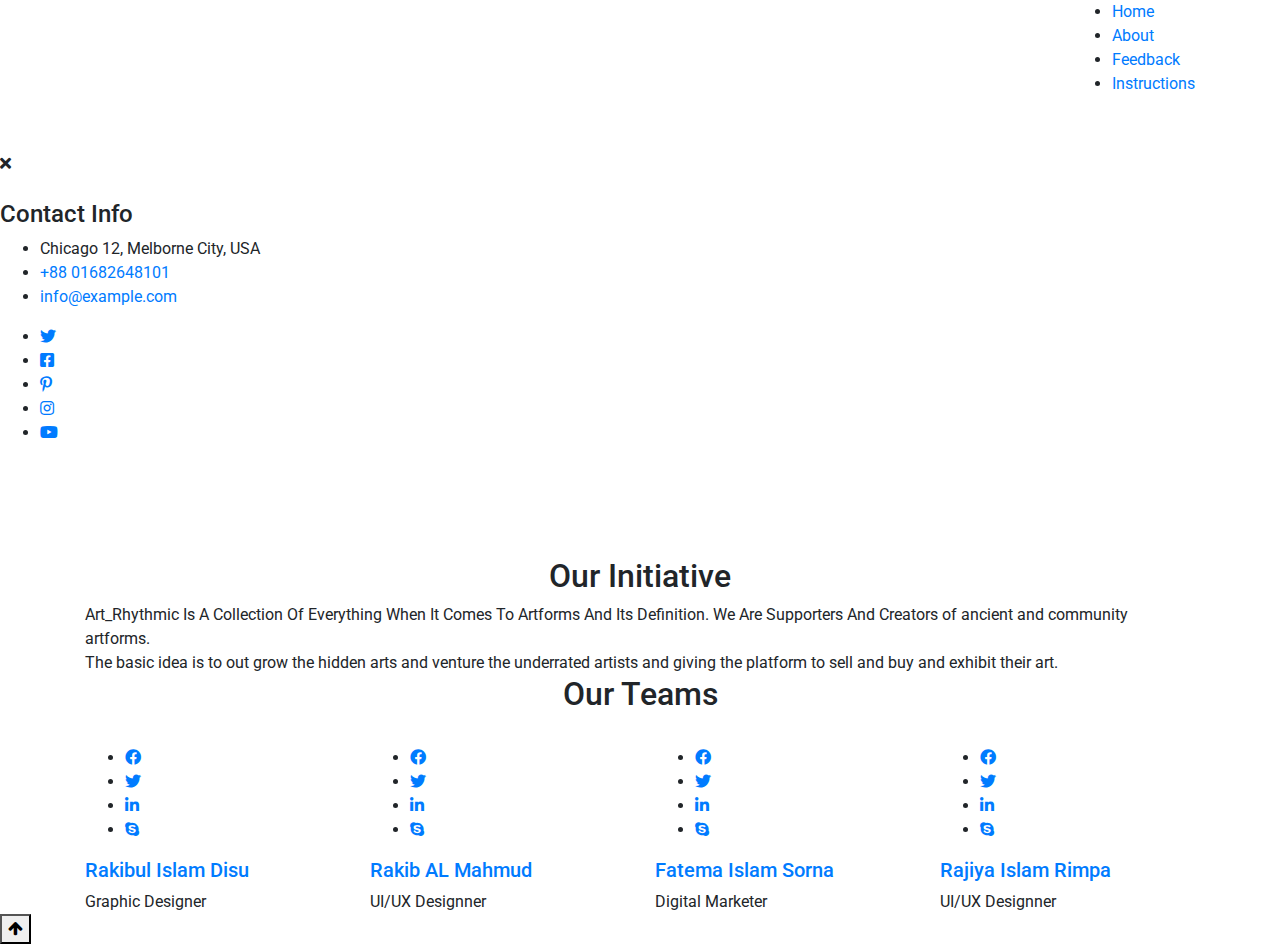
==== about.html @ c9b3cfb0 "Update about.html" ====
<!DOCTYPE html>
<html lang="en">
<head>
  <title>Bootstrap Example</title>
  <meta charset="utf-8">
  <meta name="viewport" content="width=device-width, initial-scale=1">
  <link rel="stylesheet" href="https://maxcdn.bootstrapcdn.com/bootstrap/4.5.2/css/bootstrap.min.css">
  <script src="https://ajax.googleapis.com/ajax/libs/jquery/3.5.1/jquery.min.js"></script>
  <script src="https://cdnjs.cloudflare.com/ajax/libs/popper.js/1.16.0/umd/popper.min.js"></script>
  <script src="https://maxcdn.bootstrapcdn.com/bootstrap/4.5.2/js/bootstrap.min.js"></script>
  <link rel="stylesheet" href="https://use.fontawesome.com/releases/v5.10.1/css/all.css">
  <link rel="stylesheet" href="https://cdnjs.cloudflare.com/ajax/libs/font-awesome/4.7.0/css/font-awesome.min.css">
  
  <link href="css/style.css" rel="stylesheet">
  <link href="css/responsive.css" rel="stylesheet">

  <link href="https://fonts.googleapis.com/css2?family=Roboto:wght@700&display=swap" rel="stylesheet">
  <style>
      body{
        font-family: 'Roboto', sans-serif;
      }
      .inner-box .input{
                border: 2px solid #c2c2c2;
                padding: 15px 20px;
                border-radius: 10px;
                background: rgba(255, 255, 255, .1)
      }
  </style>
</head>
<body class="boxed_wrapper">

<!-- main header -->
    <header class="main-header style-two">
        <div class="outer-container">
            <div class="container">
                <div class="main-box clearfix">
                    <div class="logo-box pull-left">
                        <figure class="logo"><a href="index.html"><img src="images/logo-4.png" alt=""></a></figure>
                    </div>
                    <div class="menu-area pull-right clearfix">
                        <!--Mobile Navigation Toggler-->
                        <div class="mobile-nav-toggler">
                            <i class="icon-bar"></i>
                            <i class="icon-bar"></i>
                            <i class="icon-bar"></i>
                        </div>
                        <nav class="main-menu navbar-expand-md navbar-light">
                            <div class="collapse navbar-collapse show clearfix" id="navbarSupportedContent">
                                <ul class="navigation clearfix">
                                    <li class="dropdown "><a href="index.html">Home</a>
                                    </li> 
                                    <li class="current"><a href="about.html">About</a> 
                                    </li>
                                    <li class="dropdown"><a href="feedback.html">Feedback</a> 
                                    </li>
                                    <li class="dropdown"><a href="instructions.html">Instructions</a> 
                                    </li>                 
                                </ul>
                            </div>
                        </nav>
                    </div>
                </div>
            </div>
        </div>

        <!--sticky Header-->
        <div class="sticky-header">
            <div class="container clearfix">
                <figure class="logo-box"><a href="index.html"><img src="images/small-logo.png" alt=""></a></figure>
                <div class="menu-area">
                    <nav class="main-menu clearfix">
                        <!--Keep This Empty / Menu will come through Javascript-->
                    </nav>
                </div>
            </div>
        </div>
    </header>
    <!-- main-header end -->

    <!-- Mobile Menu  -->
    <div class="mobile-menu">
        <div class="menu-backdrop"></div>
        <div class="close-btn"><i class="fas fa-times"></i></div>
        
        <nav class="menu-box">
            <div class="nav-logo"><a href="index.html"><img src="images/logo.png" alt="" title=""></a></div>
            <div class="menu-outer"><!--Here Menu Will Come Automatically Via Javascript / Same Menu as in Header--></div>
            <div class="contact-info">
                <h4>Contact Info</h4>
                <ul>
                    <li>Chicago 12, Melborne City, USA</li>
                    <li><a href="tel:+8801682648101">+88 01682648101</a></li>
                    <li><a href="mailto:info@example.com">info@example.com</a></li>
                </ul>
            </div>
            <div class="social-links">
                <ul class="clearfix">
                    <li><a href="#"><span class="fab fa-twitter"></span></a></li>
                    <li><a href="#"><span class="fab fa-facebook-square"></span></a></li>
                    <li><a href="#"><span class="fab fa-pinterest-p"></span></a></li>
                    <li><a href="#"><span class="fab fa-instagram"></span></a></li>
                    <li><a href="#"><span class="fab fa-youtube"></span></a></li>
                </ul>
            </div>
        </nav>
    </div><!-- End Mobile Menu -->

<br><br><br><br>

<!-- feature-style-ten -->
<section class="feature-style-ten">
    <div class="container">
        <div class="sec-title center">
            <center>
            <h2>Our Initiative</h2>
           </center>
        </div>
        <div class="inner-container">
            <div class="inner-box">
                <div class="row align-items-center">
                    <div class="col-lg-12 col-md-12 col-sm-12 content-column">
                        <div id="content_block_29">
                            <div class="content-box wow fadeInLeft" data-wow-delay="300ms" data-wow-duration="1500ms">
                                <div class="bg-layer wow slideInLeft" data-wow-delay="00ms" data-wow-duration="1500ms" style="background-image: url(images/icons/pattern-10.png);"></div>
                                
                                <div class="text">Art_Rhythmic Is A Collection Of Everything
        When It Comes To Artforms And Its Definition.
        We Are Supporters And Creators of ancient and community artforms.<br>
                                The basic idea is to out grow
        the hidden arts and venture the underrated artists
        and giving the platform to sell and buy and exhibit their art.
                                </div>
                               </div>
                        </div>
                    </div>
                </div>
            </div>
    </div>
</section>
<!-- feature-style-ten end -->
  

<section class="team-style-three centred">
    <div class="container">
        <div class="sec-title center">
            <center>
            <h2>Our Teams</h2>
           </center>
        </div>
        <div class="row">
            <div class="col-lg-3 col-md-6 col-sm-12 team-block">
                <div class="team-block-three">
                    <div class="inner-box">
                        <figure class="image-box">
                            <img src="images/resource/team-4.png" alt="">
                            <ul class="social-links clearfix">
                                <li><a href="#"><i class="fab fa-facebook-f"></i></a></li>
                                <li><a href="#"><i class="fab fa-twitter"></i></a></li>
                                <li><a href="#"><i class="fab fa-linkedin-in"></i></a></li>
                                <li><a href="#"><i class="fab fa-skype"></i></a></li>
                            </ul>
                        </figure>
                        <div class="lower-content">
                            <h5><a href="#">Rakibul Islam Disu</a></h5>
                            <span class="designation">Graphic Designer</span>
                        </div>
                    </div>
                </div>
            </div>
            <div class="col-lg-3 col-md-6 col-sm-12 team-block">
                <div class="team-block-three">
                    <div class="inner-box">
                        <figure class="image-box">
                            <img src="images/resource/team-5.png" alt="">
                            <ul class="social-links clearfix">
                                <li><a href="#"><i class="fab fa-facebook-f"></i></a></li>
                                <li><a href="#"><i class="fab fa-twitter"></i></a></li>
                                <li><a href="#"><i class="fab fa-linkedin-in"></i></a></li>
                                <li><a href="#"><i class="fab fa-skype"></i></a></li>
                            </ul>
                        </figure>
                        <div class="lower-content">
                            <h5><a href="#">Rakib AL Mahmud</a></h5>
                            <span class="designation">UI/UX Designner</span>
                        </div>
                    </div>
                </div>
            </div>
            <div class="col-lg-3 col-md-6 col-sm-12 team-block">
                <div class="team-block-three">
                    <div class="inner-box">
                        <figure class="image-box">
                            <img src="images/resource/team-6.png" alt="">
                            <ul class="social-links clearfix">
                                <li><a href="#"><i class="fab fa-facebook-f"></i></a></li>
                                <li><a href="#"><i class="fab fa-twitter"></i></a></li>
                                <li><a href="#"><i class="fab fa-linkedin-in"></i></a></li>
                                <li><a href="#"><i class="fab fa-skype"></i></a></li>
                            </ul>
                        </figure>
                        <div class="lower-content">
                            <h5><a href="#">Fatema Islam Sorna</a></h5>
                            <span class="designation">Digital Marketer</span>
                        </div>
                    </div>
                </div>
            </div>
            <div class="col-lg-3 col-md-6 col-sm-12 team-block">
                <div class="team-block-three">
                    <div class="inner-box">
                        <figure class="image-box">
                            <img src="images/resource/team-7.png" alt="">
                            <ul class="social-links clearfix">
                                <li><a href="#"><i class="fab fa-facebook-f"></i></a></li>
                                <li><a href="#"><i class="fab fa-twitter"></i></a></li>
                                <li><a href="#"><i class="fab fa-linkedin-in"></i></a></li>
                                <li><a href="#"><i class="fab fa-skype"></i></a></li>
                            </ul>
                        </figure>
                        <div class="lower-content">
                            <h5><a href="#">Rajiya Islam Rimpa</a></h5>
                            <span class="designation">UI/UX Designner</span>
                        </div>
                    </div>
                </div>
            </div>
            
        </div>
    </div>
</section>
<!-- team-style-three end -->


<!--Scroll to top-->
<button class="scroll-top scroll-to-target" data-target="html">
    <span class="fa fa-arrow-up"></span>
</button>


<!-- jequery plugins -->
<script src="js/jquery.js"></script>
<script src="js/popper.min.js"></script>
<script src="js/bootstrap.min.js"></script>
<script src="js/owl.js"></script>
<script src="js/wow.js"></script>
<script src="js/validation.js"></script>
<script src="js/jquery.fancybox.js"></script>
<script src="js/appear.js"></script>
<script src="js/circle-progress.js"></script>
<script src="js/jquery.countTo.js"></script>
<script src="js/scrollbar.js"></script>
<script src="js/jquery.paroller.min.js"></script>
<script src="js/tilt.jquery.js"></script>

<!-- main-js -->
<script src="js/script.js"></script>

</body>
</html>
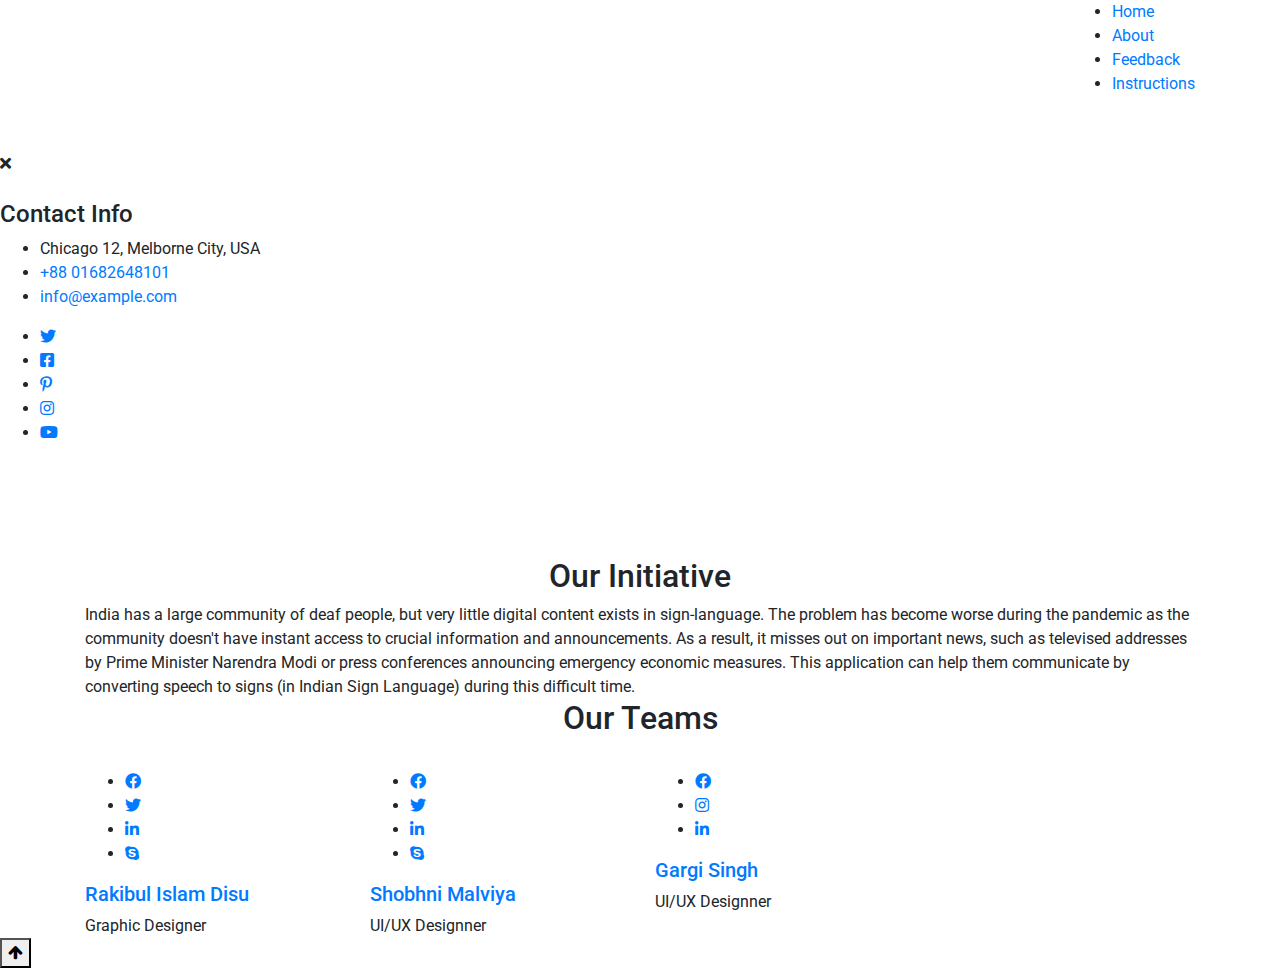
==== commit 519c0d8d: "Update about.html" ====
--- a/about.html
+++ b/about.html
@@ -1,7 +1,7 @@
 <!DOCTYPE html>
 <html lang="en">
 <head>
-  <title>Bootstrap Example</title>
+  <title>Techfuture</title>
   <meta charset="utf-8">
   <meta name="viewport" content="width=device-width, initial-scale=1">
   <link rel="stylesheet" href="https://maxcdn.bootstrapcdn.com/bootstrap/4.5.2/css/bootstrap.min.css">
@@ -49,7 +49,7 @@
                                 <ul class="navigation clearfix">
                                     <li class="dropdown "><a href="index.html">Home</a>
                                     </li> 
-                                    <li class="current"><a href="about.html">About</a> 
+                                    <li class="current"><a href="#">About</a> 
                                     </li>
                                     <li class="dropdown"><a href="feedback.html">Feedback</a> 
                                     </li>
@@ -123,12 +123,16 @@
                             <div class="content-box wow fadeInLeft" data-wow-delay="300ms" data-wow-duration="1500ms">
                                 <div class="bg-layer wow slideInLeft" data-wow-delay="00ms" data-wow-duration="1500ms" style="background-image: url(images/icons/pattern-10.png);"></div>
                                 
-                                <div class="text">Art_Rhythmic Is A Collection Of Everything
-        When It Comes To Artforms And Its Definition.
-        We Are Supporters And Creators of ancient and community artforms.<br>
-                                The basic idea is to out grow
-        the hidden arts and venture the underrated artists
-        and giving the platform to sell and buy and exhibit their art.
+                                <div class="text">India has a large community of deaf people, but very little digital content exists in sign-language. 
+                                  The problem has become worse during the pandemic as the community doesn't have instant access to crucial information and announcements.
+                                 
+As a result, it misses out on important news,
+ such as televised addresses by Prime Minister Narendra Modi or
+     press conferences announcing emergency economic measures.
+This application can help them communicate by converting speech to 
+                                  signs (in Indian Sign Language) during this difficult time.
+
+       
                                 </div>
                                </div>
                         </div>
@@ -180,31 +184,13 @@
                             </ul>
                         </figure>
                         <div class="lower-content">
-                            <h5><a href="#">Rakib AL Mahmud</a></h5>
+                            <h5><a href="#">Shobhni Malviya</a></h5>
                             <span class="designation">UI/UX Designner</span>
                         </div>
                     </div>
                 </div>
             </div>
-            <div class="col-lg-3 col-md-6 col-sm-12 team-block">
-                <div class="team-block-three">
-                    <div class="inner-box">
-                        <figure class="image-box">
-                            <img src="images/resource/team-6.png" alt="">
-                            <ul class="social-links clearfix">
-                                <li><a href="#"><i class="fab fa-facebook-f"></i></a></li>
-                                <li><a href="#"><i class="fab fa-twitter"></i></a></li>
-                                <li><a href="#"><i class="fab fa-linkedin-in"></i></a></li>
-                                <li><a href="#"><i class="fab fa-skype"></i></a></li>
-                            </ul>
-                        </figure>
-                        <div class="lower-content">
-                            <h5><a href="#">Fatema Islam Sorna</a></h5>
-                            <span class="designation">Digital Marketer</span>
-                        </div>
-                    </div>
-                </div>
-            </div>
+           
             <div class="col-lg-3 col-md-6 col-sm-12 team-block">
                 <div class="team-block-three">
                     <div class="inner-box">
@@ -212,13 +198,13 @@
                             <img src="images/resource/team-7.png" alt="">
                             <ul class="social-links clearfix">
                                 <li><a href="#"><i class="fab fa-facebook-f"></i></a></li>
-                                <li><a href="#"><i class="fab fa-twitter"></i></a></li>
+                                <li><a href="#"><i class="fab fa-instagram"></i></a></li>
                                 <li><a href="#"><i class="fab fa-linkedin-in"></i></a></li>
-                                <li><a href="#"><i class="fab fa-skype"></i></a></li>
+                             
                             </ul>
                         </figure>
                         <div class="lower-content">
-                            <h5><a href="#">Rajiya Islam Rimpa</a></h5>
+                            <h5><a href="#">Gargi Singh</a></h5>
                             <span class="designation">UI/UX Designner</span>
                         </div>
                     </div>
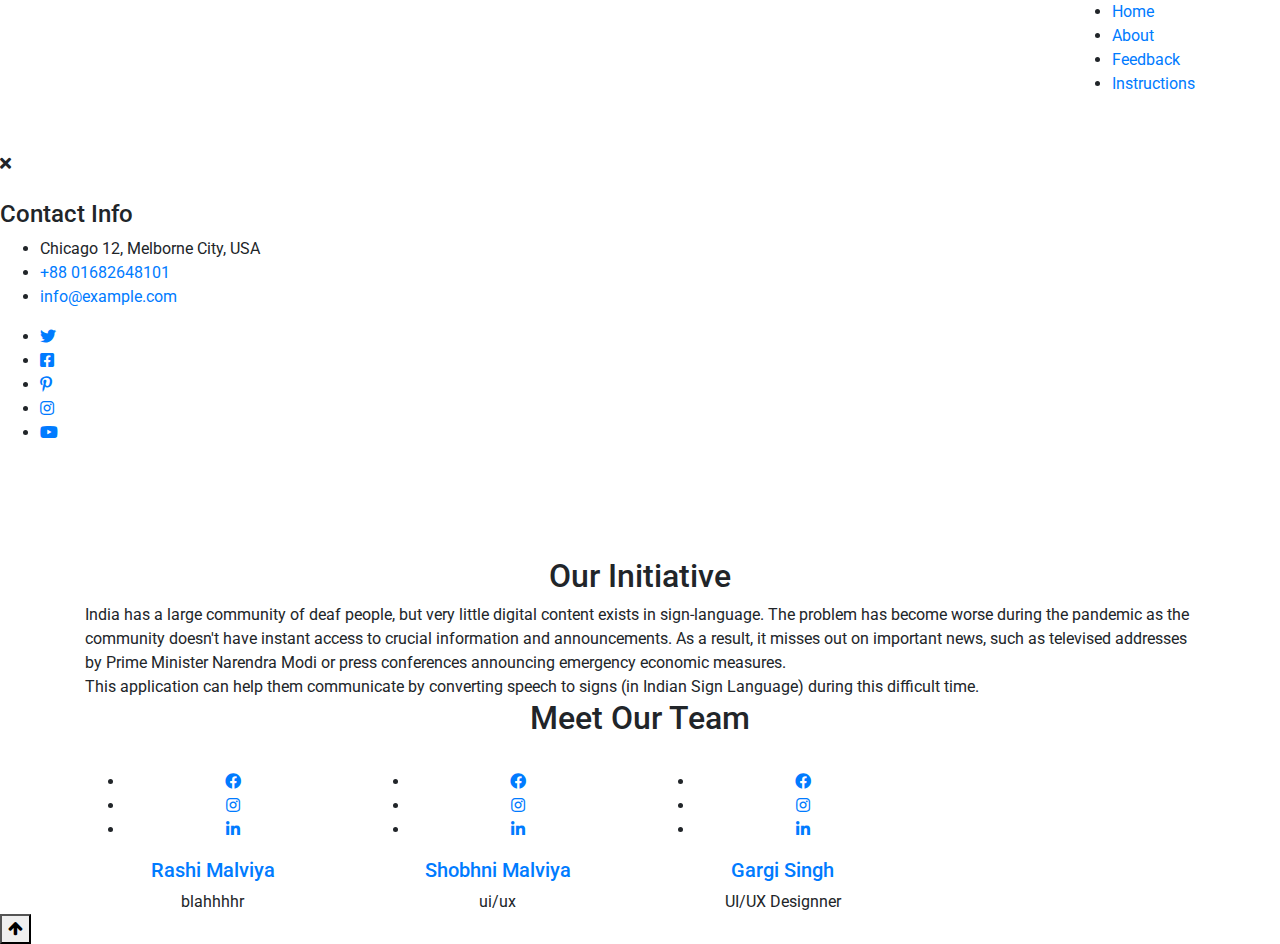
==== commit 1471a593: "Update about.html" ====
--- a/about.html
+++ b/about.html
@@ -128,7 +128,7 @@
                                  
 As a result, it misses out on important news,
  such as televised addresses by Prime Minister Narendra Modi or
-     press conferences announcing emergency economic measures.
+     press conferences announcing emergency economic measures.<br>
 This application can help them communicate by converting speech to 
                                   signs (in Indian Sign Language) during this difficult time.
 
@@ -148,9 +148,10 @@
     <div class="container">
         <div class="sec-title center">
             <center>
-            <h2>Our Teams</h2>
-           </center>
-        </div>
+            <h2>Meet Our Team</h2>
+          </center>
+        </div>
+       <center>
         <div class="row">
             <div class="col-lg-3 col-md-6 col-sm-12 team-block">
                 <div class="team-block-three">
@@ -159,14 +160,14 @@
                             <img src="images/resource/team-4.png" alt="">
                             <ul class="social-links clearfix">
                                 <li><a href="#"><i class="fab fa-facebook-f"></i></a></li>
-                                <li><a href="#"><i class="fab fa-twitter"></i></a></li>
+                                <li><a href="#"><i class="fab fa-instagram"></i></a></li>
                                 <li><a href="#"><i class="fab fa-linkedin-in"></i></a></li>
-                                <li><a href="#"><i class="fab fa-skype"></i></a></li>
+                                
                             </ul>
                         </figure>
                         <div class="lower-content">
-                            <h5><a href="#">Rakibul Islam Disu</a></h5>
-                            <span class="designation">Graphic Designer</span>
+                            <h5><a href="#">Rashi Malviya</a></h5>
+                            <span class="designation">blahhhhr</span>
                         </div>
                     </div>
                 </div>
@@ -178,14 +179,14 @@
                             <img src="images/resource/team-5.png" alt="">
                             <ul class="social-links clearfix">
                                 <li><a href="#"><i class="fab fa-facebook-f"></i></a></li>
-                                <li><a href="#"><i class="fab fa-twitter"></i></a></li>
+                                <li><a href="#"><i class="fab fa-instagram"></i></a></li>
                                 <li><a href="#"><i class="fab fa-linkedin-in"></i></a></li>
-                                <li><a href="#"><i class="fab fa-skype"></i></a></li>
+                                
                             </ul>
                         </figure>
                         <div class="lower-content">
                             <h5><a href="#">Shobhni Malviya</a></h5>
-                            <span class="designation">UI/UX Designner</span>
+                            <span class="designation">ui/ux</span>
                         </div>
                     </div>
                 </div>
@@ -210,7 +211,7 @@
                     </div>
                 </div>
             </div>
-            
+            </center> 
         </div>
     </div>
 </section>
